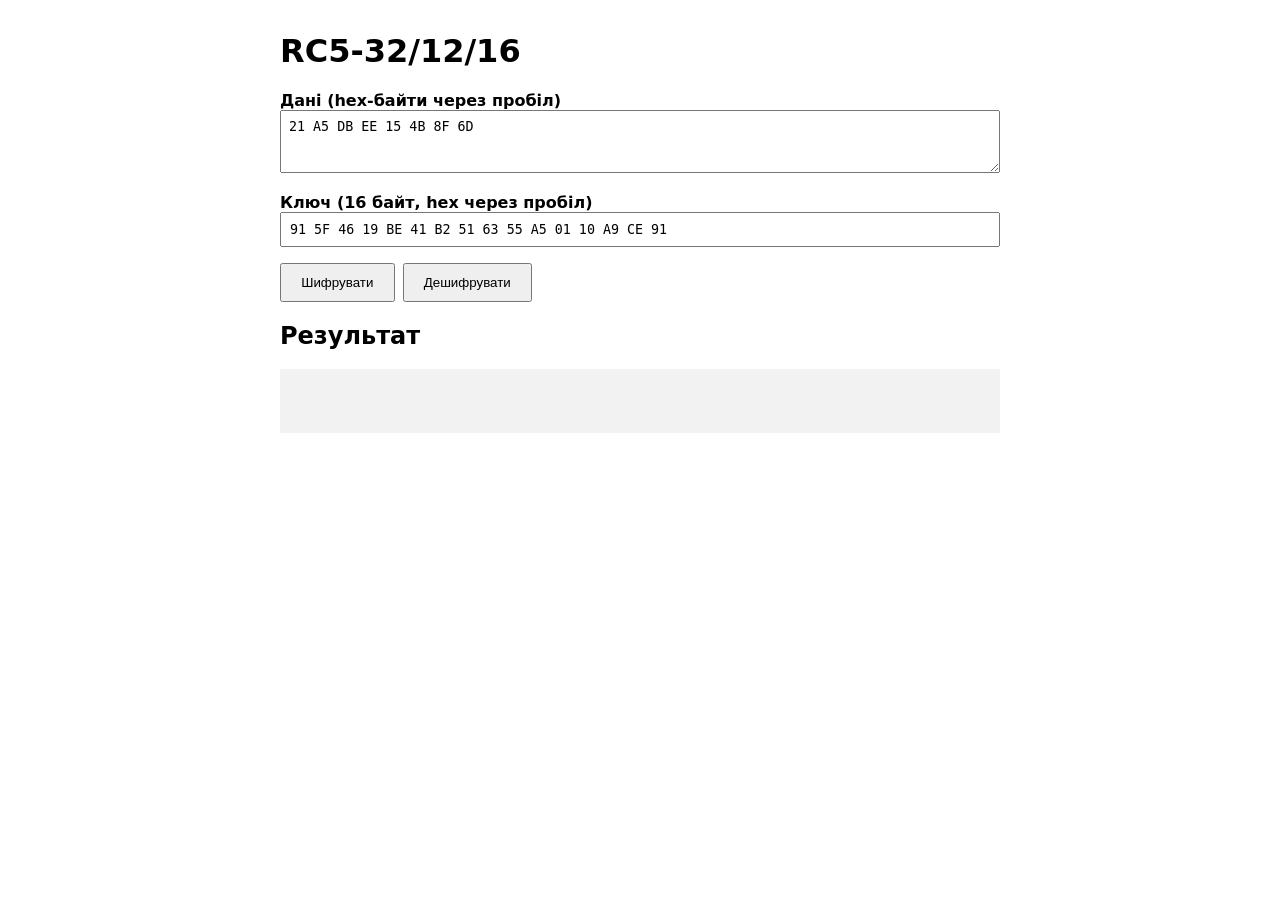
==== lab4/index.html @ 1a8fde5a "Create index.html" ====
<!DOCTYPE html>
<html lang="uk">
<head>
<meta charset="UTF-8">
<meta name="viewport" content="width=device-width, initial-scale=1">
<title>Лабораторна 4 — RC5-32/12/16</title>
<style>
 body{font-family:system-ui,sans-serif;max-width:720px;margin:2rem auto;padding:0 1rem}
 label{display:block;margin-top:1rem;font-weight:600}
 input,textarea{width:100%;box-sizing:border-box;font-family:monospace;padding:.5rem}
 button{margin:1rem .5rem 0 0;padding:.6rem 1.2rem}
 pre{background:#f2f2f2;padding:1rem;min-height:2rem;white-space:pre-wrap}
</style>
</head>
<body>
<h1>RC5-32/12/16</h1>
<label for="src">Дані (hex-байти через пробіл)</label>
<textarea id="src" rows="3">21 A5 DB EE 15 4B 8F 6D</textarea>
<label for="key">Ключ (16 байт, hex через пробіл)</label>
<input id="key" value="91 5F 46 19 BE 41 B2 51 63 55 A5 01 10 A9 CE 91">
<button id="enc">Шифрувати</button><button id="dec">Дешифрувати</button>
<h2>Результат</h2>
<pre id="out"></pre>
<script src="rc5.js"></script>
<script>
const parse = s => s.trim().split(/\s+/).filter(Boolean).map(h => parseInt(h, 16));
function run(mode){
  const src = parse(document.getElementById("src").value);
  const key = parse(document.getElementById("key").value);
  const out = document.getElementById("out");
  if (key.length !== 16 || key.some(isNaN) || src.some(isNaN)) { out.textContent = "Помилка: ключ має містити рівно 16 hex-байтів, дані — коректні hex-значення."; return; }
  out.textContent = Task1(src, src.length, key, mode);
}
document.getElementById("enc").onclick = () => run(true);
document.getElementById("dec").onclick = () => run(false);
</script>
</body>
</html>
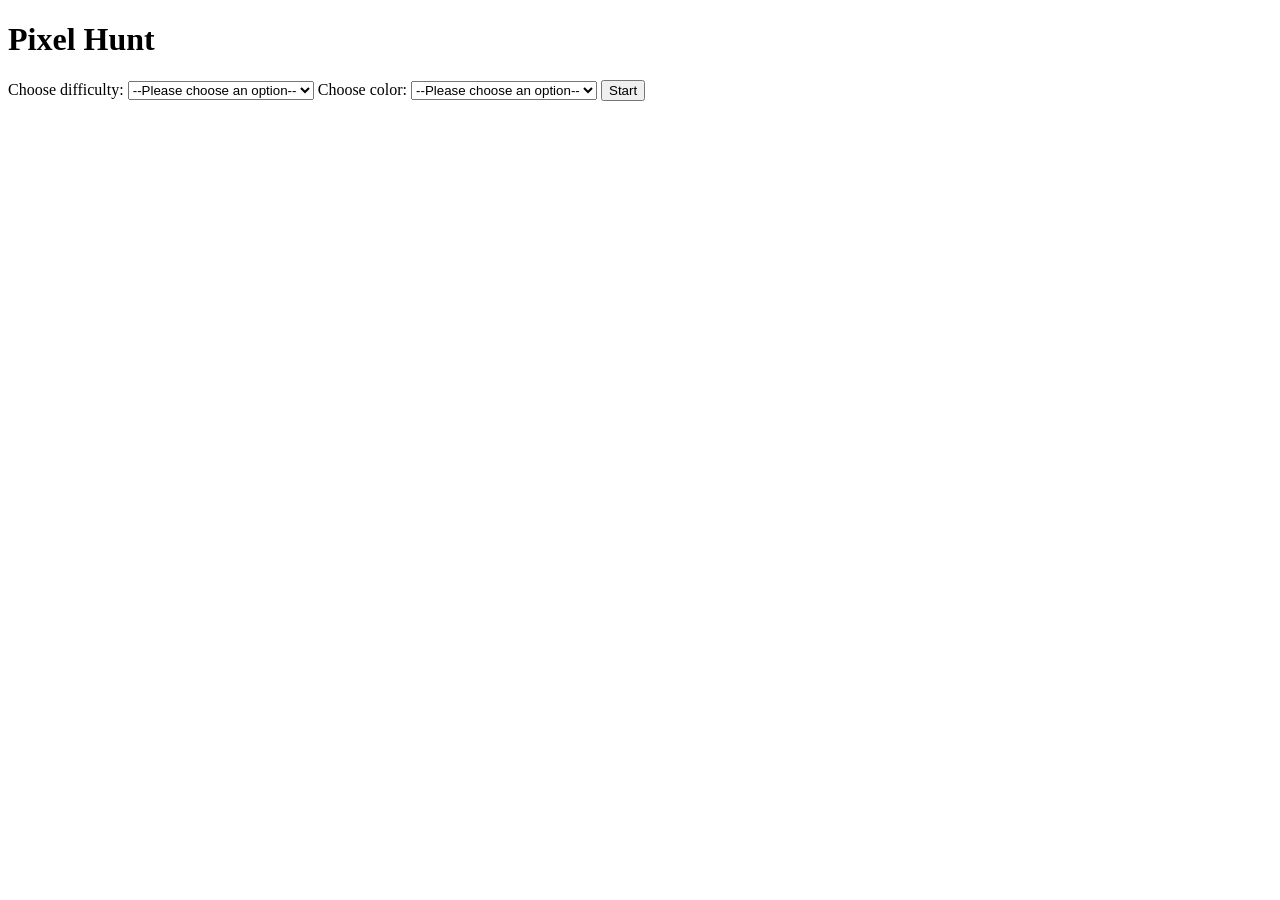
==== commit 4723ac94: "Create index.html" ====
--- a/lab4/index.html
+++ b/lab4/index.html
@@ -1,38 +1,40 @@
 <!DOCTYPE html>
-<html lang="uk">
+<html lang="en">
 <head>
-<meta charset="UTF-8">
-<meta name="viewport" content="width=device-width, initial-scale=1">
-<title>Лабораторна 4 — RC5-32/12/16</title>
-<style>
- body{font-family:system-ui,sans-serif;max-width:720px;margin:2rem auto;padding:0 1rem}
- label{display:block;margin-top:1rem;font-weight:600}
- input,textarea{width:100%;box-sizing:border-box;font-family:monospace;padding:.5rem}
- button{margin:1rem .5rem 0 0;padding:.6rem 1.2rem}
- pre{background:#f2f2f2;padding:1rem;min-height:2rem;white-space:pre-wrap}
-</style>
+  <meta charset="UTF-8">
+  <meta name="viewport" content="width=device-width, initial-scale=1">
+  <title>Pixel Hunt Game</title>
+  <link rel="stylesheet" href="style.css">
 </head>
 <body>
-<h1>RC5-32/12/16</h1>
-<label for="src">Дані (hex-байти через пробіл)</label>
-<textarea id="src" rows="3">21 A5 DB EE 15 4B 8F 6D</textarea>
-<label for="key">Ключ (16 байт, hex через пробіл)</label>
-<input id="key" value="91 5F 46 19 BE 41 B2 51 63 55 A5 01 10 A9 CE 91">
-<button id="enc">Шифрувати</button><button id="dec">Дешифрувати</button>
-<h2>Результат</h2>
-<pre id="out"></pre>
-<script src="rc5.js"></script>
-<script>
-const parse = s => s.trim().split(/\s+/).filter(Boolean).map(h => parseInt(h, 16));
-function run(mode){
-  const src = parse(document.getElementById("src").value);
-  const key = parse(document.getElementById("key").value);
-  const out = document.getElementById("out");
-  if (key.length !== 16 || key.some(isNaN) || src.some(isNaN)) { out.textContent = "Помилка: ключ має містити рівно 16 hex-байтів, дані — коректні hex-значення."; return; }
-  out.textContent = Task1(src, src.length, key, mode);
-}
-document.getElementById("enc").onclick = () => run(true);
-document.getElementById("dec").onclick = () => run(false);
-</script>
+  <!-- Стартовий екран -->
+  <div id="menu">
+    <h1>Pixel Hunt</h1>
+    <label for="difficulty">Choose difficulty:</label>
+    <select id="difficulty">
+      <option value="">--Please choose an option--</option>
+      <option value="lazy">Lazy</option>
+      <option value="normal">Normal</option>
+      <option value="hard">Catch me if you can</option>
+    </select>
+    <label for="color">Choose color:</label>
+    <select id="color">
+      <option value="">--Please choose an option--</option>
+      <option value="red">Red</option>
+      <option value="green">Green</option>
+      <option value="blue">Blue</option>
+    </select>
+    <button id="start" type="button">Start</button>
+  </div>
+
+  <!-- Ігровий екран (спочатку прихований) -->
+  <div id="game" hidden>
+    <p id="score">score: 0</p>
+    <p id="timer">time left for click: </p>
+    <div id="pixel"></div>
+  </div>
+
+  <!-- Скрипт підключено перед закриваючим тегом </body> -->
+  <script src="script.js"></script>
 </body>
 </html>
